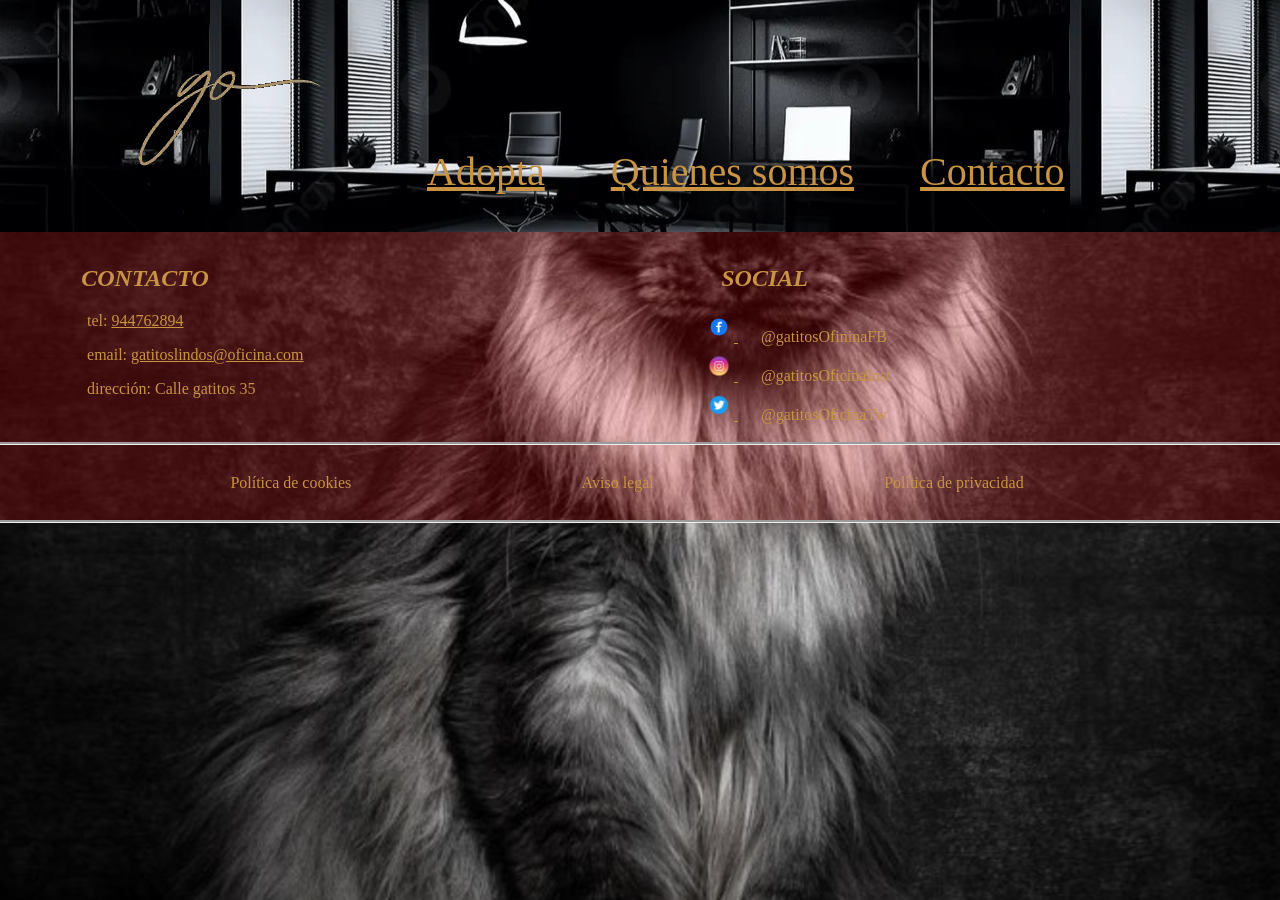
==== about.html @ aa3d1a03 "Add files via upload" ====
<!DOCTYPE html>
<html lang="en">

<head>
    <meta charset="UTF-8">
    <meta name="viewport" content="width=device-width, initial-scale=1.0">
    <link rel="stylesheet" href="css/style.css">
    <title>Document</title>
</head>



<body>
    <header class="header">
        <!--Metemos un nombre (titulo de página) y debajo un nav con el home y los enlaces al form y un contacto o quienes somos-->
        <nav>
            <ul>
                <li><a href="/index.html"><img class="Logo" src="/assets/img/go_logo_m.webp" alt="Logo"></a></li>
                <li><a href="/adopta.html">Adopta</a></li>
                <li><a href="/about.html">Quienes somos</a></li>
                <li><a href="/contact.html">Contacto</a></li>
            </ul>
        </nav>
    </header>
    <!--metemos a pelo un formulario para rellenar datos para adoptar un gatito para tu oficina-->
<main>

</main>
    <footer class="main-footer">
        <!--footer con datos de contacto copyright imagenes de redes sociales telefono email-->
        <section class="foot-section sectionA">
            <div class="foot-div">
                <h2>CONTACTO</h2>
                <p>tel: <a href="tel:+34944762894">944762894</a></p>
                <p>email: <a href="mailto:gatitoslindos@oficina.com">gatitoslindos@oficina.com</a></p>
                <p>dirección: Calle gatitos 35</p>
            </div>
            <div class="foot-div social">
                <h2>SOCIAL</h2>
                    <div class="social-div"><a href=""><img class="icon" src="/assets/img/fb-icon.webp" alt="facebook icon">
                            <p class="social-p">@gatitosOfininaFB</p></a>
                    </div>
                    <div class="social-div"><a href=""><img class="icon" src="/assets/img/inst-icon.png" alt="instagram icon">
                            <p class="social-p">@gatitosOficinaInst</p></a>
                    </div>
                    <div class="social-div"><a href=""><img class="icon" src="/assets/img/twtt-icon.webp" alt="twitter icon">
                            <p class="social-p">@gatitosOficinaTw</p></a></div>
            </div>
        </section>
        <section class="foot-section sectionA terminos-politica">
            <p>Política de cookies</p><p>Aviso legal</p><p>Política de privacidad</p>
        </section>
    </footer>
</body>


</html>
---- css/style.css ----
@import url(/css/variables.css);

.gridBase>header {
    grid-area: header;
}

.gridBase>main {
    grid-area: main;
}

.gridBase>footer {
    grid-area: footer;
}



.gridBase {
    display: grid;
    grid-template-columns: repeat(6, 2fr);
    grid-template-rows: auto 12fr auto;
    grid-template-areas:
        "header header header header header header"
        "main main main main main main"
        "footer footer footer footer footer footer";
    gap: 0px;
    min-height: 100vh;
}



/*#region MainStyles*/

html {
    margin: 0px;
    padding: 0px;
}

body {
    /* display: flex;
    flex-direction: column;*/
    margin: 0px;
    padding: 0px;
    background-image: url('/assets/img/fondo-mainecoon.png');
    background-position: center center;
    background-attachment: fixed;
    /* height: 100vw; */
}

ul {
    margin: 0px;
}

nav ul li {
    display: inline-block;
    padding-top: 3%;
    padding-bottom: 3%;
    font-size: 40px;
    padding-left: 5%;
    list-style: none;
    vertical-align: center;

}

 section {
    padding-top: 1%;
    padding-bottom: 1%;
} 

section img {
    max-width: 32%;
    margin-left: 1.35%;
    margin-top: 1%;
    margin-bottom: 1%;
}

form {
    display: flexbox;
}

h1 {
    font-style: italic;
    padding-left: 3%;
    color: var(--text_color);
}

h2 {
    font-style: italic;
    padding-left: 3%;
    color: var(--text_color);
}

p {
    padding-left: 4%;
    color: var(--text_color);
    vertical-align: center;
}

a {
    color: var(--text_color);
}

a:hover {
    color: burlywood;
}
fieldset{
    display: grid;
    grid-template-columns: 2;
    grid-template-rows: auto;
}
fieldset div {
    display: inline-block;
    width: 100vw;
    padding-left: 5vw;
}

fieldset div input {
    margin-right: 3vw;
    min-width: 12px;
    min-height: 10px;
}

fieldset div select {
    margin-top: 2vw;
    margin-bottom: 2vw;
    margin-right: 10vw;
}

/*#endregion */

/*#region ClassStyles*/

.header {
    background-image: url(../assets/img/officePic.webp);
    background-position: center center;
}

.icon {
    max-width: 30px;
    max-height: 30px;
    margin-left: 0%;
    margin-top: 0px;
    margin-bottom: 0px;
}

.sectionA {
    background-color: rgb(250, 0, 0, 0.2);
}

.sectionB {
    background-color: rgb(250, 250, 0, 0.2);
}

.foot-section {
    min-width: 100%;
    display: inline-flex;
}

.foot-div {
    display: flexbox;
    width: 50%;
    list-style: none;
    padding-left: 5vw;
}

.main-footer {
    bottom: 0px;
    width: 100vw;
}


.button-style {
    display: block;
    width: 100vw;
    padding: 0.5rem;
    margin-top: 1rem;
    max-width: 8vw;
    place-items: right;
}

.button-style:active {
    color: darkorange;
}

.social-div {
    display: block ruby;
}

.social-p {
    margin-top: 5px;
    margin-bottom: 5px;
}

.terminos-politica {
    border-block: groove;
    text-align: center;
}

.terminos-politica p {
    margin-left: 14%;
}



.nav-check {
    display: none;
}

.nav-button {
    display: none;
}

.dropdown-content {
    display: none;
}

.dropdownList {
    display: grid;
    position: inherit;
    /* background-color: rgb(250, 0, 0, 0.2); */
}

.dropdown-a {
    font-size: 26px;
}

.nav-check:checked~.dropdown-content {
    display: grid;
    right: 20%;
}

.nClientes{
    display: none;
}

.inputWidth{
    min-width: 100px;
}


/*#endregion */

/*#region IdStyles*/

#imagenPelinMasGrande {
    width: 29.62%;
}

#Logo {
    font-family: Impact, Haettenschweiler, 'Arial Narrow Bold', sans-serif;
    font-style: italic;
    color: black;
}

#section-images img {
    border-radius: 45px;
}

#clientesTrue:checked~.nClientes{
    display: block;
}


/*#endregion*/



@media (max-width:768px) {
    .nav-li {
        display: none;
    }

    .nav-button {
        display: inline-block;
    }
}

@media (max-width:1118px) {
    .nav-li {
        display: none;
    }

    .nav-button {
        display: block;
        float: inline-end;
    }
}
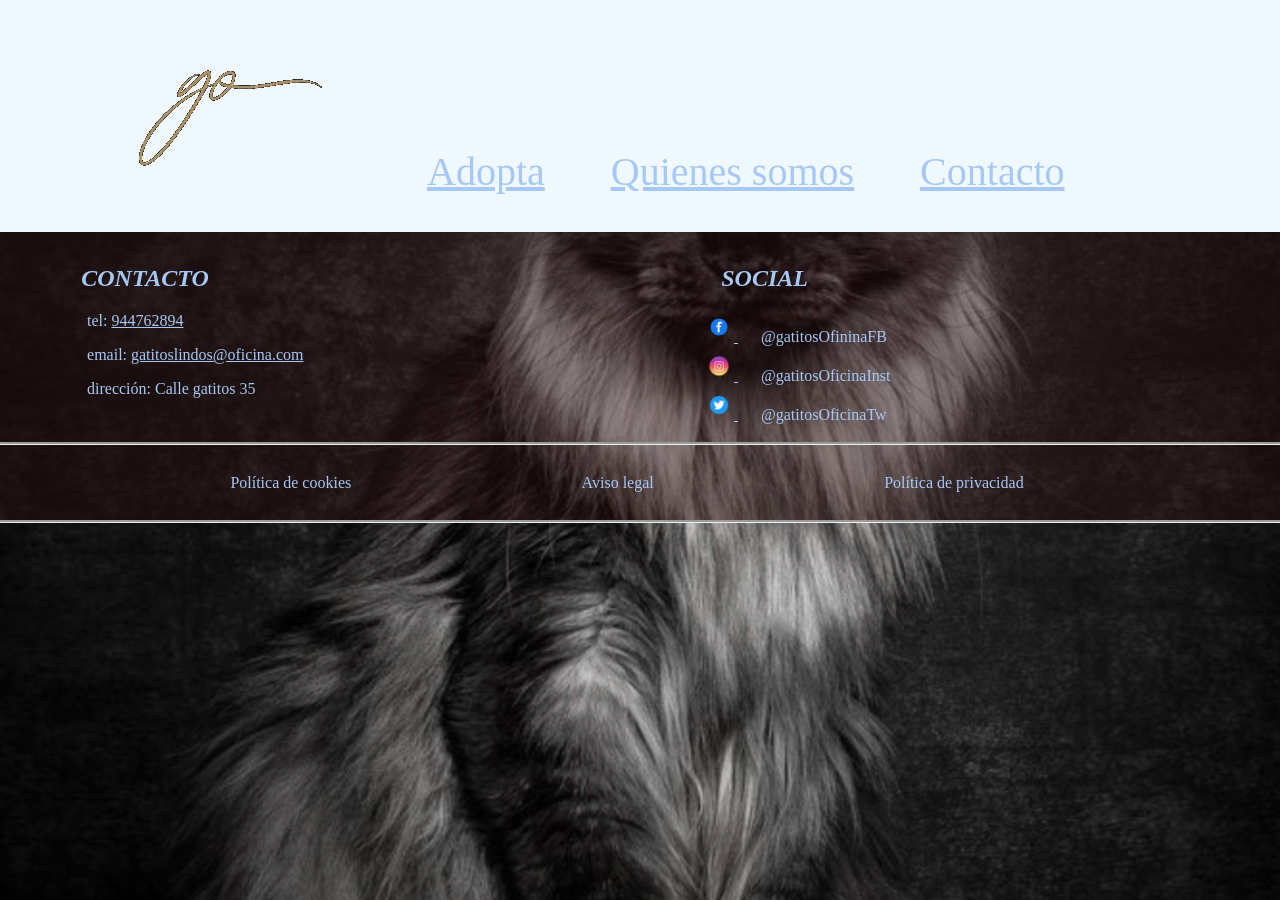
==== commit cf89f2de: "Arreglo de última hora para algunos estilos Apaños para adecentar ya que no he podido sacarle tiempo" ====
--- a/about.html
+++ b/about.html
@@ -16,10 +16,22 @@
         <nav>
             <ul>
                 <li><a href="/index.html"><img class="Logo" src="/assets/img/go_logo_m.webp" alt="Logo"></a></li>
-                <li><a href="/adopta.html">Adopta</a></li>
-                <li><a href="/about.html">Quienes somos</a></li>
-                <li><a href="/contact.html">Contacto</a></li>
+                <li class="nav-li"><a href="/adopta.html">Adopta</a></li>
+                <li class="nav-li"><a href="/about.html">Quienes somos</a></li>
+                <li class="nav-li"><a href="/contact.html">Contacto</a></li>
+                <li class="nav-button">
+                    <input class="nav-check" id="nav-checkbox" type="checkbox">
+                    <label for="nav-checkbox"><img class="nav-img" src="assets/img/menu-bar.webp" alt=""></label>
+                    <div class="dropdown-content">
+                    <ul class="dropdownList">
+                        <li><a class="dropdown-a" href="/adopta.html">Adopta</a></li>
+                        <li><a class="dropdown-a" href="/about.html">Quienes somos</a></li>
+                        <li><a class="dropdown-a" href="/contact.html">Contacto</a></li>
+                    </ul>
+                </div>
+                </li>
             </ul>
+            
         </nav>
     </header>
     <!--metemos a pelo un formulario para rellenar datos para adoptar un gatito para tu oficina-->
@@ -28,7 +40,7 @@
 </main>
     <footer class="main-footer">
         <!--footer con datos de contacto copyright imagenes de redes sociales telefono email-->
-        <section class="foot-section sectionA">
+        <section class="foot-section">
             <div class="foot-div">
                 <h2>CONTACTO</h2>
                 <p>tel: <a href="tel:+34944762894">944762894</a></p>
--- a/css/style.css
+++ b/css/style.css
@@ -61,10 +61,10 @@
 
 }
 
- section {
+section {
     padding-top: 1%;
     padding-bottom: 1%;
-} 
+}
 
 section img {
     max-width: 32%;
@@ -102,11 +102,13 @@
 a:hover {
     color: burlywood;
 }
-fieldset{
+
+fieldset {
     display: grid;
     grid-template-columns: 2;
     grid-template-rows: auto;
 }
+
 fieldset div {
     display: inline-block;
     width: 100vw;
@@ -130,7 +132,7 @@
 /*#region ClassStyles*/
 
 .header {
-    background-image: url(../assets/img/officePic.webp);
+    background-color: aliceblue;
     background-position: center center;
 }
 
@@ -143,11 +145,11 @@
 }
 
 .sectionA {
-    background-color: rgb(250, 0, 0, 0.2);
+    background-color: hsl(107, 43%, 66%);
 }
 
 .sectionB {
-    background-color: rgb(250, 250, 0, 0.2);
+    background-color: #83c4cd33;
 }
 
 .foot-section {
@@ -216,7 +218,6 @@
 .dropdownList {
     display: grid;
     position: inherit;
-    /* background-color: rgb(250, 0, 0, 0.2); */
 }
 
 .dropdown-a {
@@ -225,17 +226,31 @@
 
 .nav-check:checked~.dropdown-content {
     display: grid;
+    background-color: aliceblue;
     right: 20%;
 }
 
-.nClientes{
+.nClientes {
     display: none;
 }
 
-.inputWidth{
+.inputWidth {
     min-width: 100px;
 }
 
+.nav-img{
+    max-width: 60px;
+    align-items: center;
+}
+
+.inputText{
+    margin-bottom: 20px;
+    margin-left: 5px;
+}
+
+.foot-section{
+    background-color:rgba(41, 13, 13, 0.48);
+}
 
 /*#endregion */
 
@@ -255,7 +270,7 @@
     border-radius: 45px;
 }
 
-#clientesTrue:checked~.nClientes{
+#clientesTrue:checked~.nClientes {
     display: block;
 }
 
@@ -263,6 +278,25 @@
 /*#endregion*/
 
 
+
+@media (max-width:1118px) {
+    .nav-li {
+        display: none;
+    }
+
+    .nav-button {
+        display: block;
+        float: inline-end;
+    }
+
+    nav ul li {
+        font-size: 30px;
+    }
+
+    .Logo{
+        max-width:  80%;
+    }
+}
 
 @media (max-width:768px) {
     .nav-li {
@@ -272,15 +306,8 @@
     .nav-button {
         display: inline-block;
     }
-}
-
-@media (max-width:1118px) {
-    .nav-li {
-        display: none;
-    }
-
-    .nav-button {
-        display: block;
-        float: inline-end;
+
+    nav ul li {
+        font-size: 16px;
     }
 }
